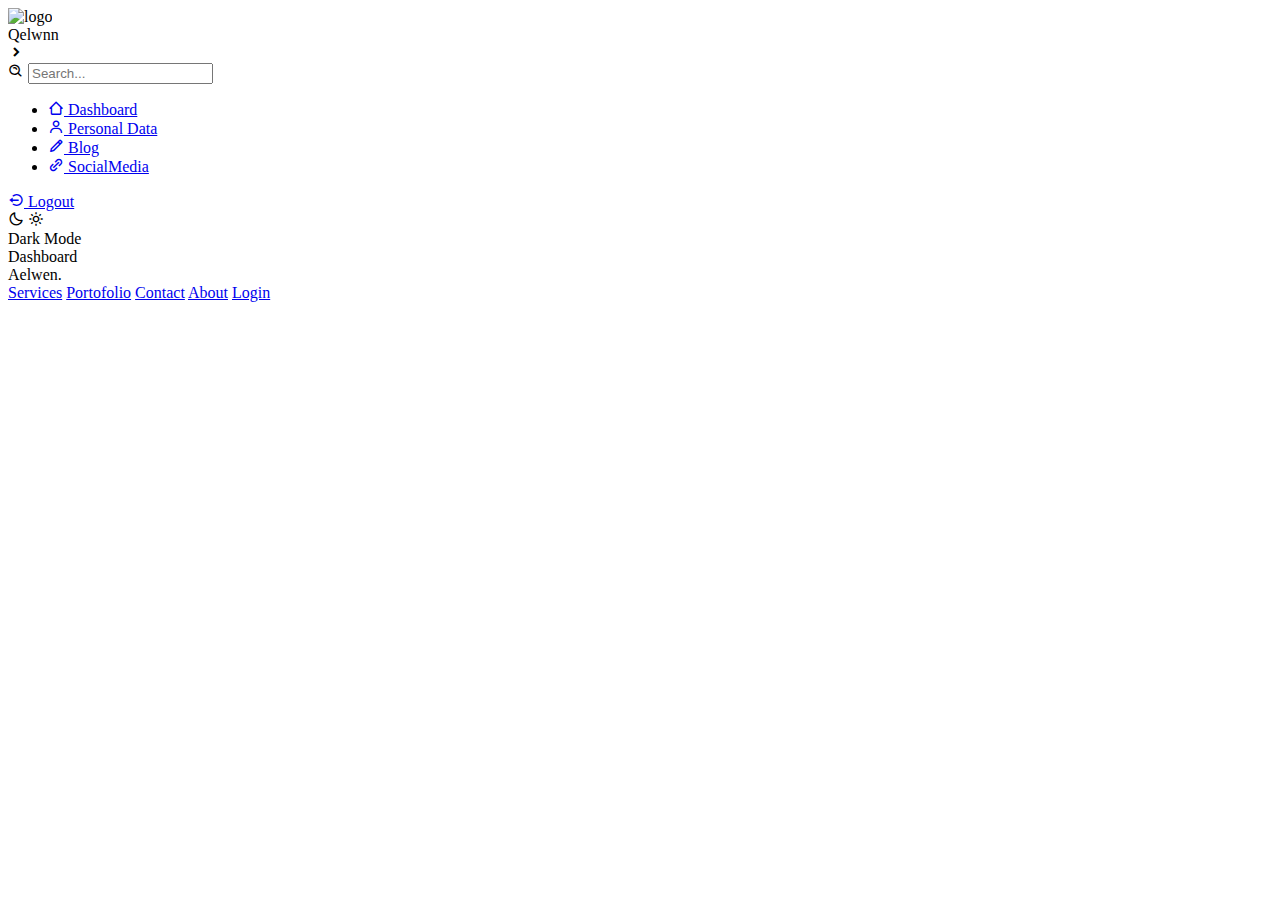
==== index.html @ 611f4a92 "Rename DashboradSidebar.html to index.html" ====
<!DOCTYPE html>
<html>
    <head>
        <!-- Side BAR --> 
            <!-- ===Stye CSS=== -->
        <link rel="stylesheet" href="Dashboard.css">
            <!-- ===Box Icon -->
        <link href='https://unpkg.com/boxicons@2.1.4/css/boxicons.min.css' rel='stylesheet'>
        <!-- Side Bar End -->
    </head>
    <body>
        <!-- Content 1 Sidebar -->
        <nav class="sidebar close">
            <header>
                <!-- ===Logo di kiri atas=== -->
                <div class="image-text">
                    <span class="image">
                        <img src="PNG/logo.png" alt="logo">
                    </span>
                    <!-- ===Nama di Saming Logo=== -->
                    <div class="text header-text">
                        <span class="name">Qelwnn</span>
                        <span class="profession"></span>
                    </div>
                </div>
                <!-- ===Icon Arrow=== -->
                <i class='bx bxs-chevron-right toggle' ></i>
            </header>
            <div class="menu-bar">
                <div class="menu">
                    <li class="search-box">
                            <i class='bx bx-search-alt icon' ></i>
                            <input type="text" placeholder="Search...">
                    </li>
                    <ul class="menu-links">
                        <li class="nav-link">
                            <a href="DashboradSidebar.html">
                                <i class='bx bx-home-alt-2 icon' ></i>
                                <span class="text nav-text">Dashboard</span>
                            </a>
                        </li>
                        <li class="nav-link">
                            <a href="DataAelwen.html">
                                <i class='bx bx-user icon'></i>
                                <span class="text nav-text">Personal Data</span>
                            </a>
                        </li>
                        <li class="nav-link">
                            <a href="Blog.html">
                                <i class='bx bx-pencil icon' ></i>
                                <span class="text nav-text">Blog</span>
                            </a>
                        </li>
                        <li class="nav-link">
                            <a href="Socialmedia.html">
                                <i class='bx bx-link-alt icon' ></i>
                                <span class="text nav-text">SocialMedia</span>
                            </a>
                        </li>
                    </ul>
                </div>

                <div class="bottom-content">
                    <li class="nav-link">
                        <a href="logout.html">
                            <i class='bx bx-log-out-circle icon' ></i>
                            <span class="text nav-text">Logout</span>
                        </a>
                    </li>
                    
                    <li class="mode">
                        <div class="moon-sun">
                            <i class='bx bx-moon icon moon'></i>
                            <i class='bx bx-sun icon sun' ></i>
                        </div>
                        <span class="mode-text text">Dark Mode</span>

                        <div class="toggle-switch">
                            <span class="switch"></span>
                        </div>
                    </li>

                </div>
            </div>
        </nav>
         <!-- ======NAVIGATION BARL======-->
    <body>
        <section class="home">
            <div class="text">Dashboard</div>
            <div class="toggle-switch">
                <span class="switch"></span>
            </div>
        </section>
        <section class="personaldata">
            <!-- <div class="text">Personal Data</div> -->
            <header class="header">
                <a class="logo">Aelwen.</a>
                <nav class="navbar">
                    <a href="#">Services</a>
                    <a href="#">Portofolio</a>
                    <a href="#">Contact</a>
                    <a href="#">About</a>
                    <a href="#" class="active">Login</a>
                    <a class="login"></a>
                </nav>
            </header>
        </section>
    </body>
        <script src="script.js"></script>

 </html>
        
        <!--==========HTML BARU==========-->
<!DOCTYPE html>
<html>
<head>
    <title>Interface Dashboard</title>
</head>
<body>
    <div>
        
    </div>
</body>
</html>
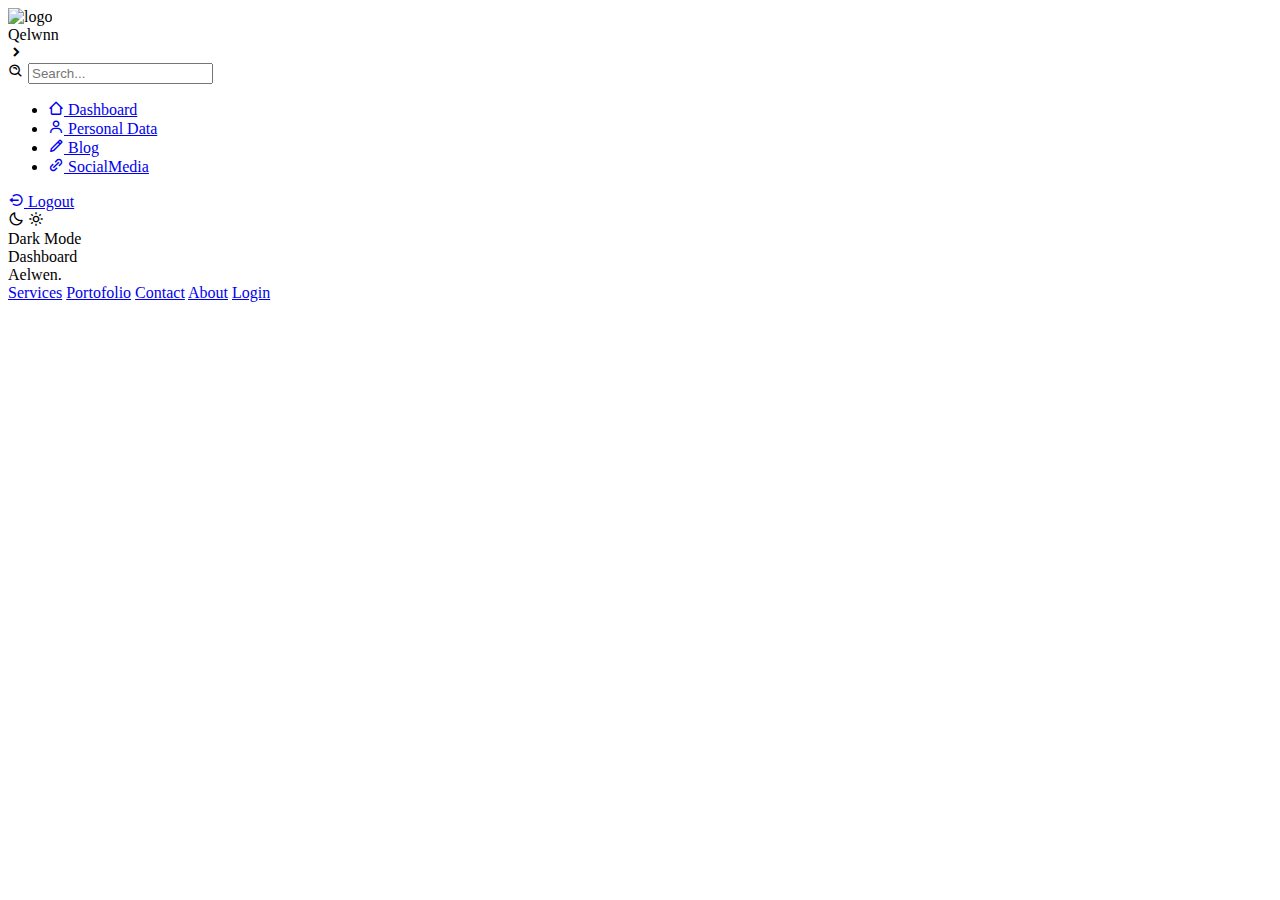
==== commit 5b37b5a8: "Rename Dashboard.html to index.html" ====
--- a/index.html
+++ b/index.html
@@ -1,6 +1,7 @@
 <!DOCTYPE html>
 <html>
     <head>
+        <meta name="viewport" content="width=device-width, initial-scale=1.0">
         <!-- Side BAR --> 
             <!-- ===Stye CSS=== -->
         <link rel="stylesheet" href="Dashboard.css">
@@ -34,7 +35,7 @@
                     </li>
                     <ul class="menu-links">
                         <li class="nav-link">
-                            <a href="DashboradSidebar.html">
+                            <a href="Dashboard.html">
                                 <i class='bx bx-home-alt-2 icon' ></i>
                                 <span class="text nav-text">Dashboard</span>
                             </a>
@@ -114,6 +115,7 @@
 <!DOCTYPE html>
 <html>
 <head>
+    <meta name="viewport" content="width=device-width, initial-scale=1.0">
     <title>Interface Dashboard</title>
 </head>
 <body>
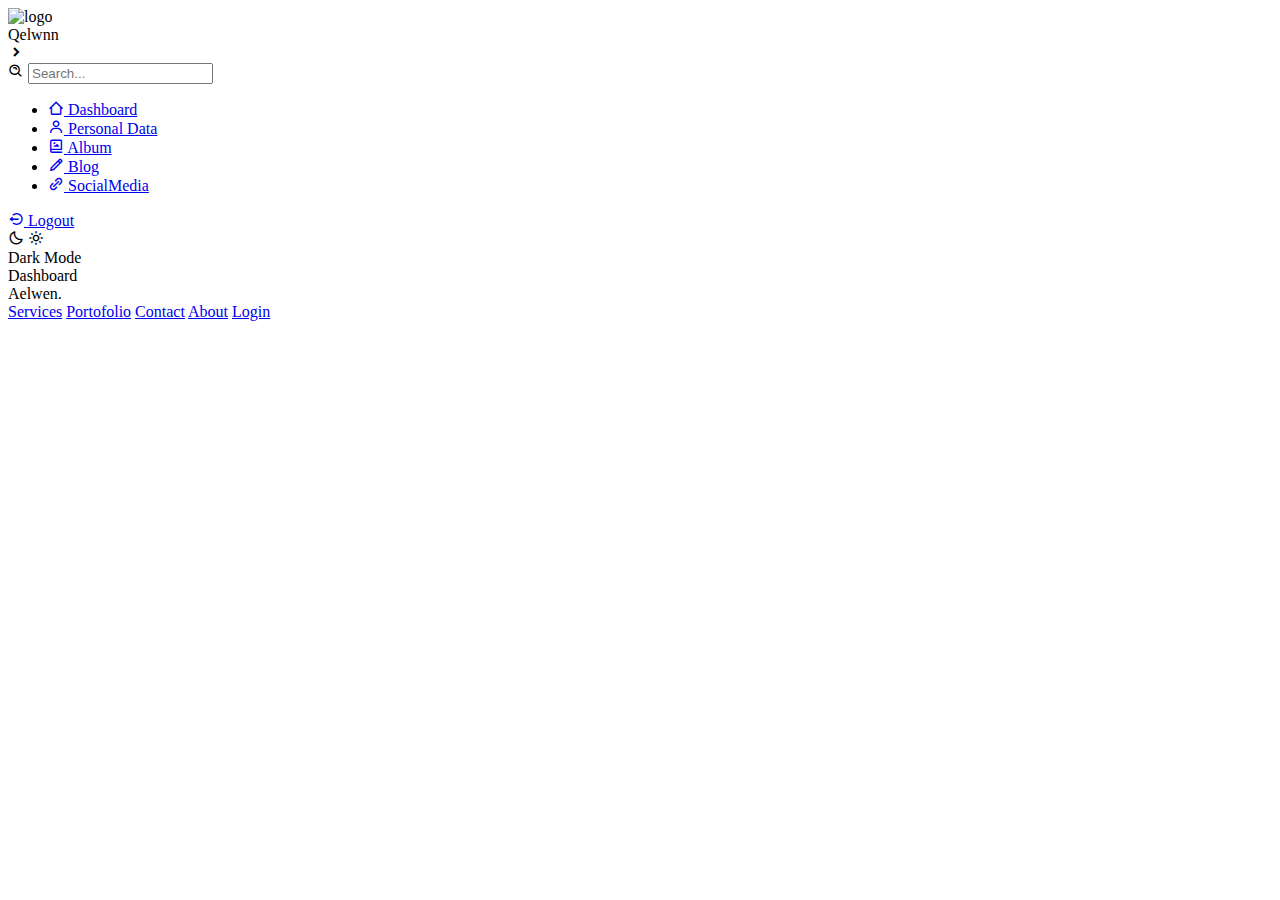
==== commit 989ba875: "Merge branch 'main' of https://github.com/aelwnn/Aelwen2331166.github.io" ====
--- a/index.html
+++ b/index.html
@@ -44,6 +44,12 @@
                             <a href="DataAelwen.html">
                                 <i class='bx bx-user icon'></i>
                                 <span class="text nav-text">Personal Data</span>
+                            </a>
+                        </li>
+                        <li class="nav-link">
+                            <a href="album.html">
+                                <i class='bx bx-photo-album icon'></i>
+                                <span class="text nav-text">Album</span>
                             </a>
                         </li>
                         <li class="nav-link">
